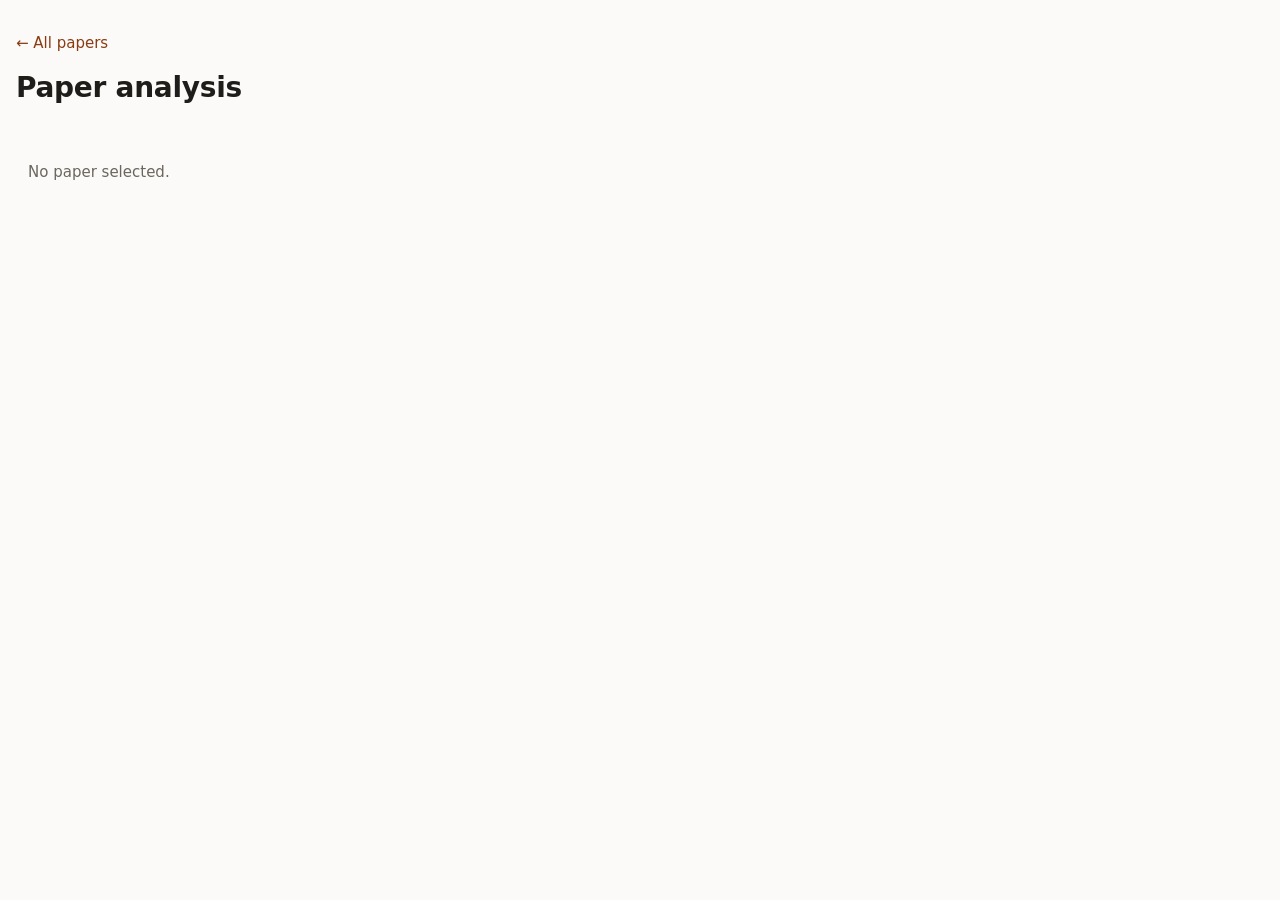
==== paper.html @ 74d2781e "Add CHI papers site: filterable table, analysis pages, Pages deploy Co-Authored-By: Claude Opus 5.5 " ====
<!doctype html>
<html lang="en">
<head>
  <meta charset="utf-8">
  <meta name="viewport" content="width=device-width, initial-scale=1">
  <title>Paper Analysis</title>
  <link rel="stylesheet" href="assets/style.css">
</head>
<body>
  <header class="page-header">
    <a class="back" href="index.html">&larr; All papers</a>
    <h1 id="title">Paper analysis</h1>
    <p class="meta" id="meta"></p>
  </header>
  <main>
    <article id="analysis" class="analysis"><p class="empty">Loading…</p></article>
  </main>
  <script src="assets/vendor/marked.min.js"></script>
  <script src="assets/vendor/purify.min.js"></script>
  <script src="assets/paper.js"></script>
</body>
</html>
---- assets/style.css ----
:root {
  --bg: #fbfaf8; --surface: #ffffff; --text: #1f1d1a; --muted: #6b665e;
  --border: #e6e2db; --accent: #8a3b12; --accent-soft: #f6e9df; --row-hover: #f5f2ec;
  color-scheme: light;
}
@media (prefers-color-scheme: dark) {
  :root:not([data-theme="light"]) {
    --bg: #181715; --surface: #211f1c; --text: #ece8e1; --muted: #a39d93;
    --border: #3a3631; --accent: #e8a27a; --accent-soft: #3a2a20; --row-hover: #2a2723;
    color-scheme: dark;
  }
}
* { box-sizing: border-box; }
body {
  margin: 0; background: var(--bg); color: var(--text);
  font: 15px/1.5 system-ui, -apple-system, "Segoe UI", sans-serif;
}
a { color: var(--accent); }
.page-header, main { max-width: 1280px; margin: 0 auto; padding: 0 16px; }
.page-header { padding-top: 32px; padding-bottom: 8px; }
h1 { margin: 0 0 4px; font-size: 28px; letter-spacing: -0.01em; }
.subtitle, .meta { color: var(--muted); margin: 0; }
.meta { display: flex; flex-wrap: wrap; gap: 6px 14px; }
.back { display: inline-block; margin-bottom: 12px; text-decoration: none; }

.filters { display: flex; flex-wrap: wrap; gap: 8px; align-items: center; margin: 20px 0 12px; }
.filters input[type="search"], .filters select, .filters button {
  font: inherit; color: inherit; background: var(--surface);
  border: 1px solid var(--border); border-radius: 6px; padding: 6px 10px;
}
.filters input[type="search"] { flex: 1 1 240px; min-width: 0; }
.filters button { cursor: pointer; }
.check { display: inline-flex; gap: 6px; align-items: center; color: var(--muted); }

.table-wrap { overflow-x: auto; background: var(--surface); border: 1px solid var(--border); border-radius: 8px; margin-bottom: 40px; }
table { width: 100%; border-collapse: collapse; }
th, td { text-align: left; padding: 10px 12px; border-bottom: 1px solid var(--border); vertical-align: top; }
th { position: sticky; top: 0; background: var(--surface); font-size: 13px; color: var(--muted); font-weight: 600; white-space: nowrap; }
th.sortable { cursor: pointer; user-select: none; }
th.sortable::after { content: " ↕"; opacity: 0.35; }
th[aria-sort="ascending"]::after { content: " ↑"; opacity: 1; }
th[aria-sort="descending"]::after { content: " ↓"; opacity: 1; }
tbody tr:hover { background: var(--row-hover); }
tbody tr:last-child td { border-bottom: 0; }
td.title { min-width: 260px; font-weight: 500; }
td.summary { min-width: 280px; color: var(--muted); }
.badge { display: inline-block; font-size: 11px; font-weight: 600; padding: 1px 6px; border-radius: 999px; background: var(--accent-soft); color: var(--accent); vertical-align: 1px; }
.empty { color: var(--muted); padding: 24px 12px; margin: 0; }

.analysis { max-width: 760px; padding: 16px 0 64px; }
.analysis h2 { margin-top: 2em; font-size: 20px; }
.analysis h3 { margin-top: 1.5em; font-size: 16px; }
.analysis blockquote { margin: 1em 0; padding: 0 1em; border-left: 3px solid var(--border); color: var(--muted); }
.analysis code { background: var(--row-hover); padding: 1px 4px; border-radius: 4px; }
.analysis table { margin: 1em 0; border: 1px solid var(--border); }
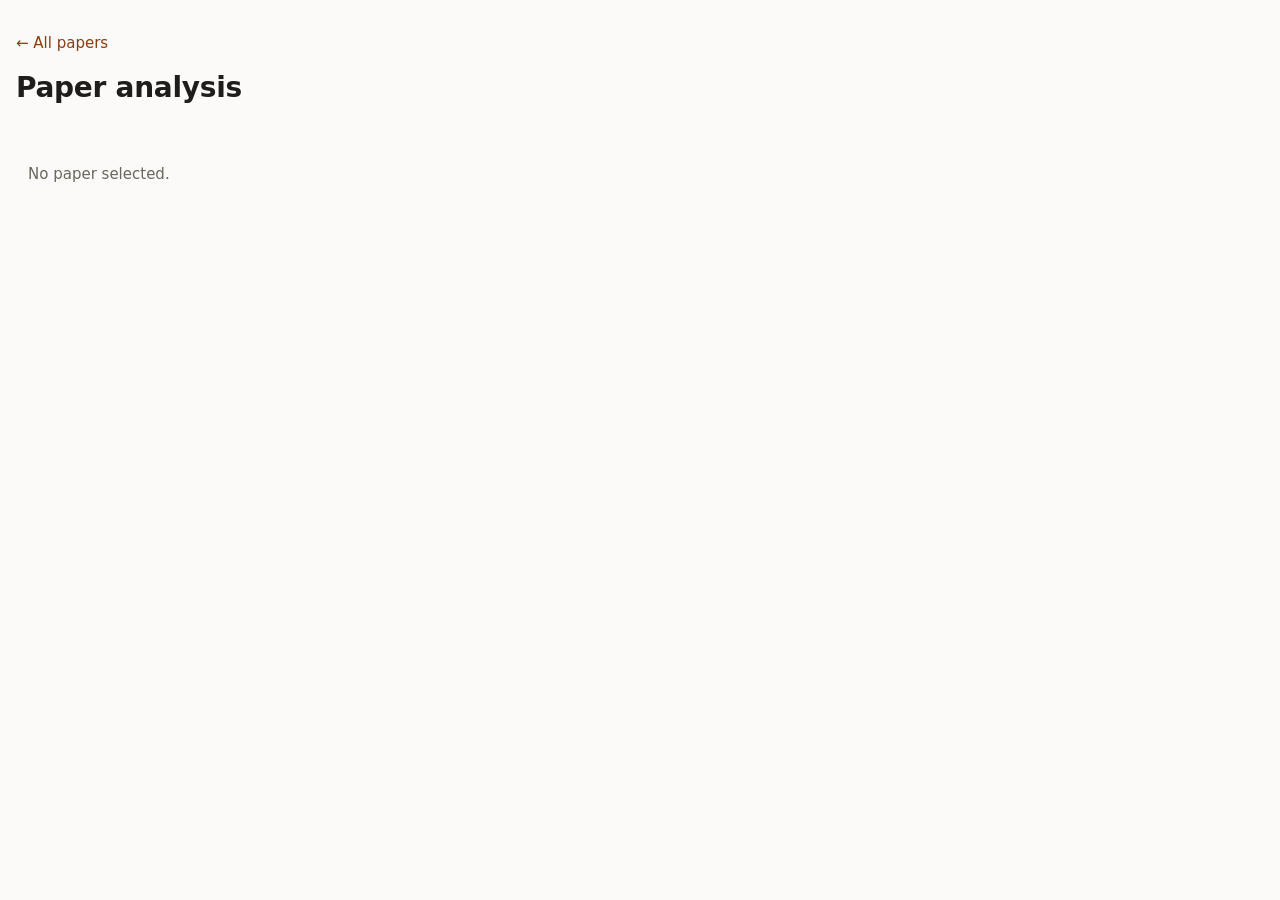
==== commit 5804aadd: "Load 508 CHI papers from spreadsheet Adds scripts/import_xlsx.py to turn the spreadsheet into data/p" ====
--- a/paper.html
+++ b/paper.html
@@ -10,6 +10,7 @@
   <header class="page-header">
     <a class="back" href="index.html">&larr; All papers</a>
     <h1 id="title">Paper analysis</h1>
+    <p class="authors" id="authors"></p>
     <p class="meta" id="meta"></p>
   </header>
   <main>
--- a/assets/style.css
+++ b/assets/style.css
@@ -42,8 +42,12 @@
 th[aria-sort="descending"]::after { content: " ↓"; opacity: 1; }
 tbody tr:hover { background: var(--row-hover); }
 tbody tr:last-child td { border-bottom: 0; }
-td.title { min-width: 260px; font-weight: 500; }
-td.summary { min-width: 280px; color: var(--muted); }
+td.title { min-width: 320px; font-weight: 500; }
+td.title a { color: var(--text); text-decoration: none; }
+td.title a:hover { color: var(--accent); text-decoration: underline; }
+.authors { font-weight: 400; font-size: 13px; color: var(--muted); margin: 2px 0 0; }
+.page-header .authors { font-size: 15px; margin: 4px 0 6px; }
+.note { color: var(--muted); font-size: 13px; }
 .badge { display: inline-block; font-size: 11px; font-weight: 600; padding: 1px 6px; border-radius: 999px; background: var(--accent-soft); color: var(--accent); vertical-align: 1px; }
 .empty { color: var(--muted); padding: 24px 12px; margin: 0; }
 
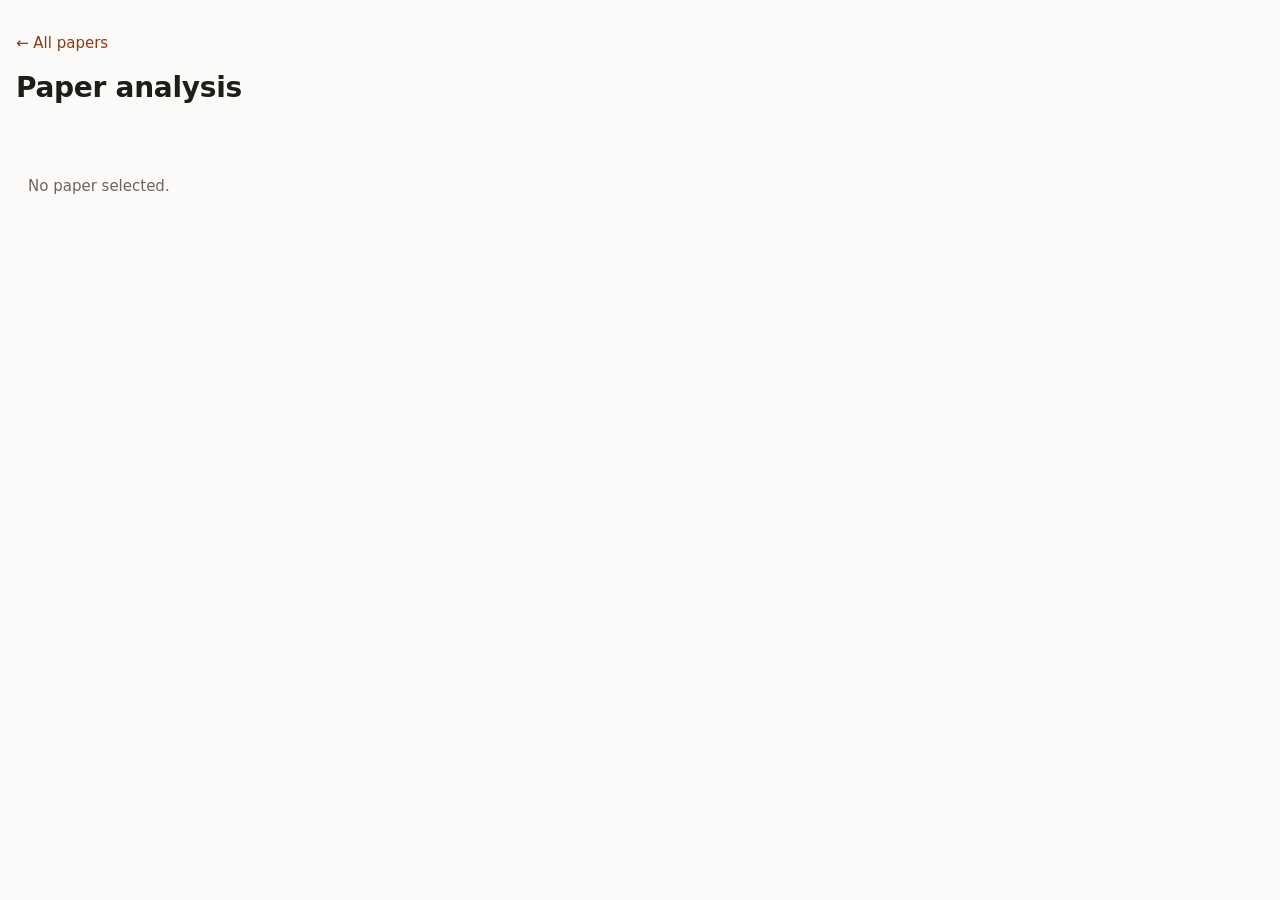
==== commit 370a70c9: "Add text highlighting on paper pages Select text and click Highlight; click a highlight to remove it" ====
--- a/paper.html
+++ b/paper.html
@@ -14,10 +14,17 @@
     <p class="meta" id="meta"></p>
   </header>
   <main>
+    <div id="hl-bar" class="hl-bar" hidden>
+      <span class="hl-count"></span>
+      <button type="button" class="hl-next" hidden>Jump to next</button>
+      <button type="button" class="hl-clear" hidden>Clear all</button>
+    </div>
     <article id="analysis" class="analysis"><p class="empty">Loading…</p></article>
   </main>
+  <div id="hl-popup" class="hl-popup" hidden></div>
   <script src="assets/vendor/marked.min.js"></script>
   <script src="assets/vendor/purify.min.js"></script>
+  <script src="assets/highlight.js"></script>
   <script src="assets/paper.js"></script>
 </body>
 </html>
--- a/assets/style.css
+++ b/assets/style.css
@@ -45,10 +45,20 @@
 td.title { min-width: 320px; font-weight: 500; }
 td.title a { color: var(--text); text-decoration: none; }
 td.title a:hover { color: var(--accent); text-decoration: underline; }
+td.num { text-align: right; font-variant-numeric: tabular-nums; }
+th[data-key="citations"] { text-align: right; }
 .authors { font-weight: 400; font-size: 13px; color: var(--muted); margin: 2px 0 0; }
-.page-header .authors { font-size: 15px; margin: 4px 0 6px; }
+.page-header td.num { text-align: right; font-variant-numeric: tabular-nums; }
+th[data-key="citations"] { text-align: right; }
+.authors { font-size: 15px; margin: 4px 0 6px; }
 .note { color: var(--muted); font-size: 13px; }
 .badge { display: inline-block; font-size: 11px; font-weight: 600; padding: 1px 6px; border-radius: 999px; background: var(--accent-soft); color: var(--accent); vertical-align: 1px; }
+.tags { display: flex; flex-wrap: wrap; gap: 4px; margin-top: 4px; }
+.tag { font-size: 11px; font-weight: 500; padding: 1px 7px; border-radius: 999px; border: 1px solid var(--border); color: var(--muted); }
+.tag.key { border-color: var(--accent); color: var(--accent); }
+.tag-notes { margin: 16px 0; padding: 12px 14px; background: var(--surface); border: 1px solid var(--border); border-radius: 8px; }
+.tag-notes h2 { margin: 0 0 6px; font-size: 15px; }
+.tag-notes p { margin: 4px 0; }
 .empty { color: var(--muted); padding: 24px 12px; margin: 0; }
 
 .analysis { max-width: 760px; padding: 16px 0 64px; }
@@ -57,3 +67,19 @@
 .analysis blockquote { margin: 1em 0; padding: 0 1em; border-left: 3px solid var(--border); color: var(--muted); }
 .analysis code { background: var(--row-hover); padding: 1px 4px; border-radius: 4px; }
 .analysis table { margin: 1em 0; border: 1px solid var(--border); }
+
+.hl-bar { max-width: 760px; display: flex; flex-wrap: wrap; align-items: center; gap: 8px; margin-top: 12px; font-size: 13px; color: var(--muted); }
+.hl-bar button, .hl-popup button {
+  font: inherit; font-size: 13px; color: inherit; background: var(--surface);
+  border: 1px solid var(--border); border-radius: 6px; padding: 3px 10px; cursor: pointer;
+}
+.hl-count { margin-right: auto; }
+.hl-popup { position: absolute; z-index: 10; }
+.hl-popup button { background: var(--text); color: var(--bg); border-color: var(--text); box-shadow: 0 2px 8px rgb(0 0 0 / 0.2); }
+mark.hl { background: #fde68a; color: #1f1d1a; border-radius: 2px; cursor: pointer; }
+mark.hl.flash { animation: hl-flash 1s ease-out; }
+@keyframes hl-flash { from { background: #f59e0b; } to { background: #fde68a; } }
+@media (prefers-color-scheme: dark) {
+  :root:not([data-theme="light"]) mark.hl { background: #a16207; color: #fef9c3; }
+  :root:not([data-theme="light"]) mark.hl.flash { animation: none; }
+}
